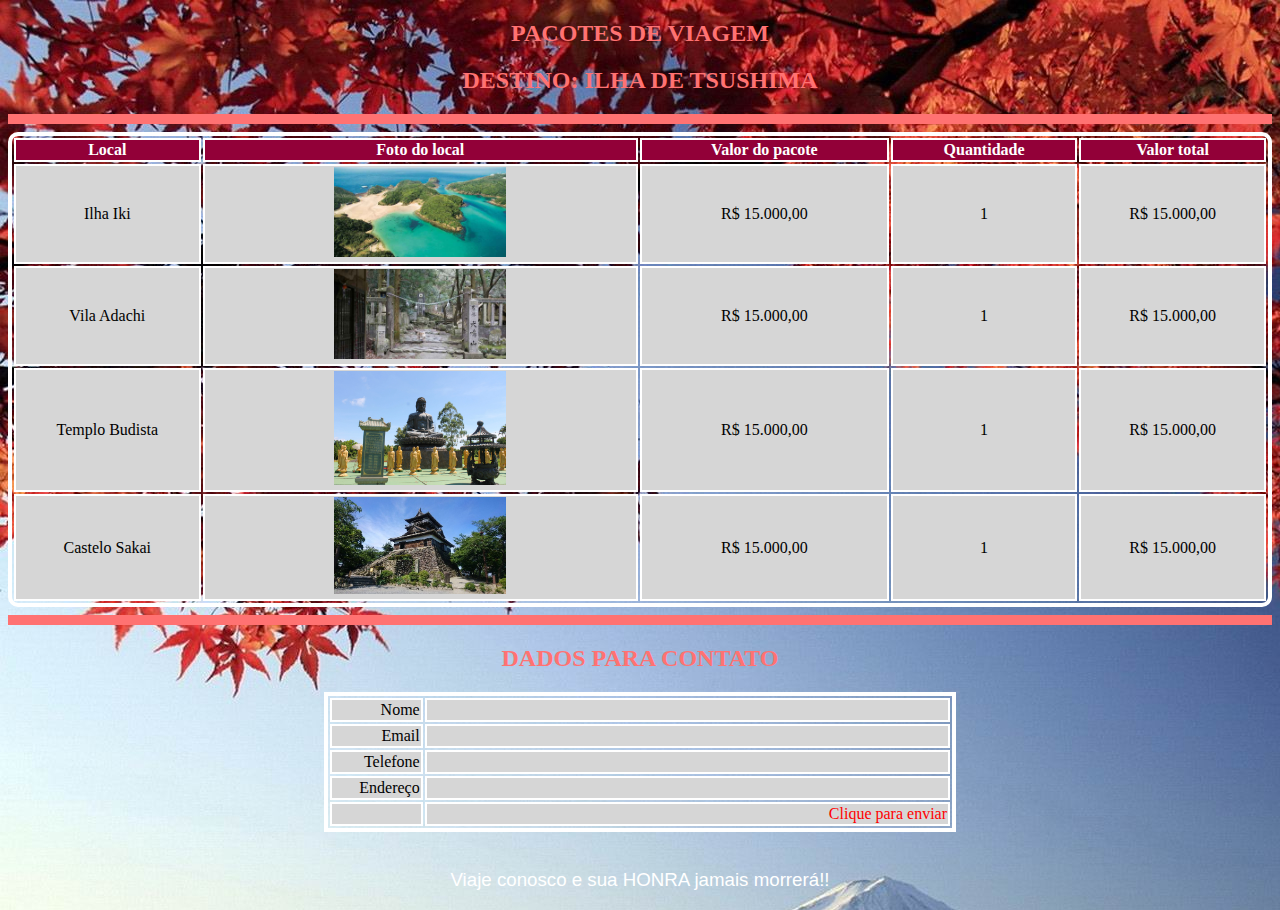
==== index2.html @ c191273f "first commit" ====
<!DOCTYPE html>
<html>
<head>
    <meta charset='utf-8'>
    <meta http-equiv='X-UA-Compatible' content='IE=edge'>
    <title>Pacotes de Viagem</title>
    <meta name='viewport' content='width=device-width, initial-scale=1'>
    <link rel='stylesheet' type='text/css' media='screen' href='/_css/style2.css'>
    <script src='main.js'></script>
</head>
<body>
    <h2>Pacotes de viagem</h1>
    <h2>Destino: Ilha de Tsushima</h1>
    <hr>
    <table >
        <tr>
            <th id="local">Local</th>
            <th id="foto">Foto do local</th>
            <th id="valor">Valor do pacote</th>
            <th id="quantidade">Quantidade</th>
            <th id="total">Valor total</th>
        </tr>
        <tr>
            <td>Ilha Iki</td>
            <td><img src="/_imagens/img01.jpg"></td>
            <td>R$ 15.000,00</td>
            <td>1</td>
            <td>R$ 15.000,00</td>
        </tr>
        <tr>
            <td>Vila Adachi</td>
            <td><img src="/_imagens/img02.jpg"></td>
            <td>R$ 15.000,00</td>
            <td>1</td>
            <td>R$ 15.000,00</td>
        </tr>
        <tr>
            <td>Templo Budista</td>
            <td><img src="/_imagens/img03.jpg"></td>
            <td>R$ 15.000,00</td>
            <td>1</td>
            <td>R$ 15.000,00</td>
        </tr>
        <tr>
            <td>Castelo Sakai</td>
            <td><img src="/_imagens/img04.jpg"></td>
            <td>R$ 15.000,00</td>
            <td>1</td>
            <td>R$ 15.000,00</td>
        </tr>
    </table>
    <hr>
    <h2>Dados para contato</h2>
    <table id="tabela">
        <tr>
            <td class="linha">Nome</td>
            <td></td>
        </tr>
        <tr>
            <td class="linha">Email</td>
            <td></td>
        </tr>
        <tr>
            <td class="linha">Telefone</td>
           <td></td>
        </tr>
        <tr>
            <td class="linha">Endereço</td>
            <td></td>
        </tr>
        <tr>
            <td></td>
            <td id="envio">Clique para enviar</td>
        </tr>
    </table><br>
    <h3>Viaje conosco e sua HONRA jamais morrerá!!<h3>
</body>
</html>
---- _css/style2.css ----
body{
    background-image: url(/_imagens/japao.jpg);
    text-align: center;
    background-size: auto;
}
hr{
    height: 0.5px;
    border: 5px solid rgb(255, 114, 114);
}
h2{
    color: rgb(255, 114, 114);
    text-transform: uppercase ;
}

table{
    width: 100%;
    border: 4px solid white;
    border-radius: 10px;
}
th{
    color: white;
    background-color: rgb(146, 0, 56);
    border: 2px solid white;
}
img{
    height: 40%;
    width: 40%;
}
td{
    text-align: center;
    border: 2px solid white;
    background-color: rgb(214, 214, 214);
}
#local{
    width: 15%;
}
#foto{
    width: 35%;
}
#valor{
    width: 20%;
}
#quantidade, #total{
    width: 15%;
}
#tabela{
    width: 50%;
    margin: auto;
    border-radius: 0%;
}
.linha{
    width: 15%;
    text-align: right;
    
}
#envio{
   width: 85%;
    color: red;
    text-align: right;
}
h3{
    text-align: center;
    color: white;
    font-family: 'Franklin Gothic Medium', 'Arial Narrow', Arial, sans-serif;
    font-weight: normal;
}
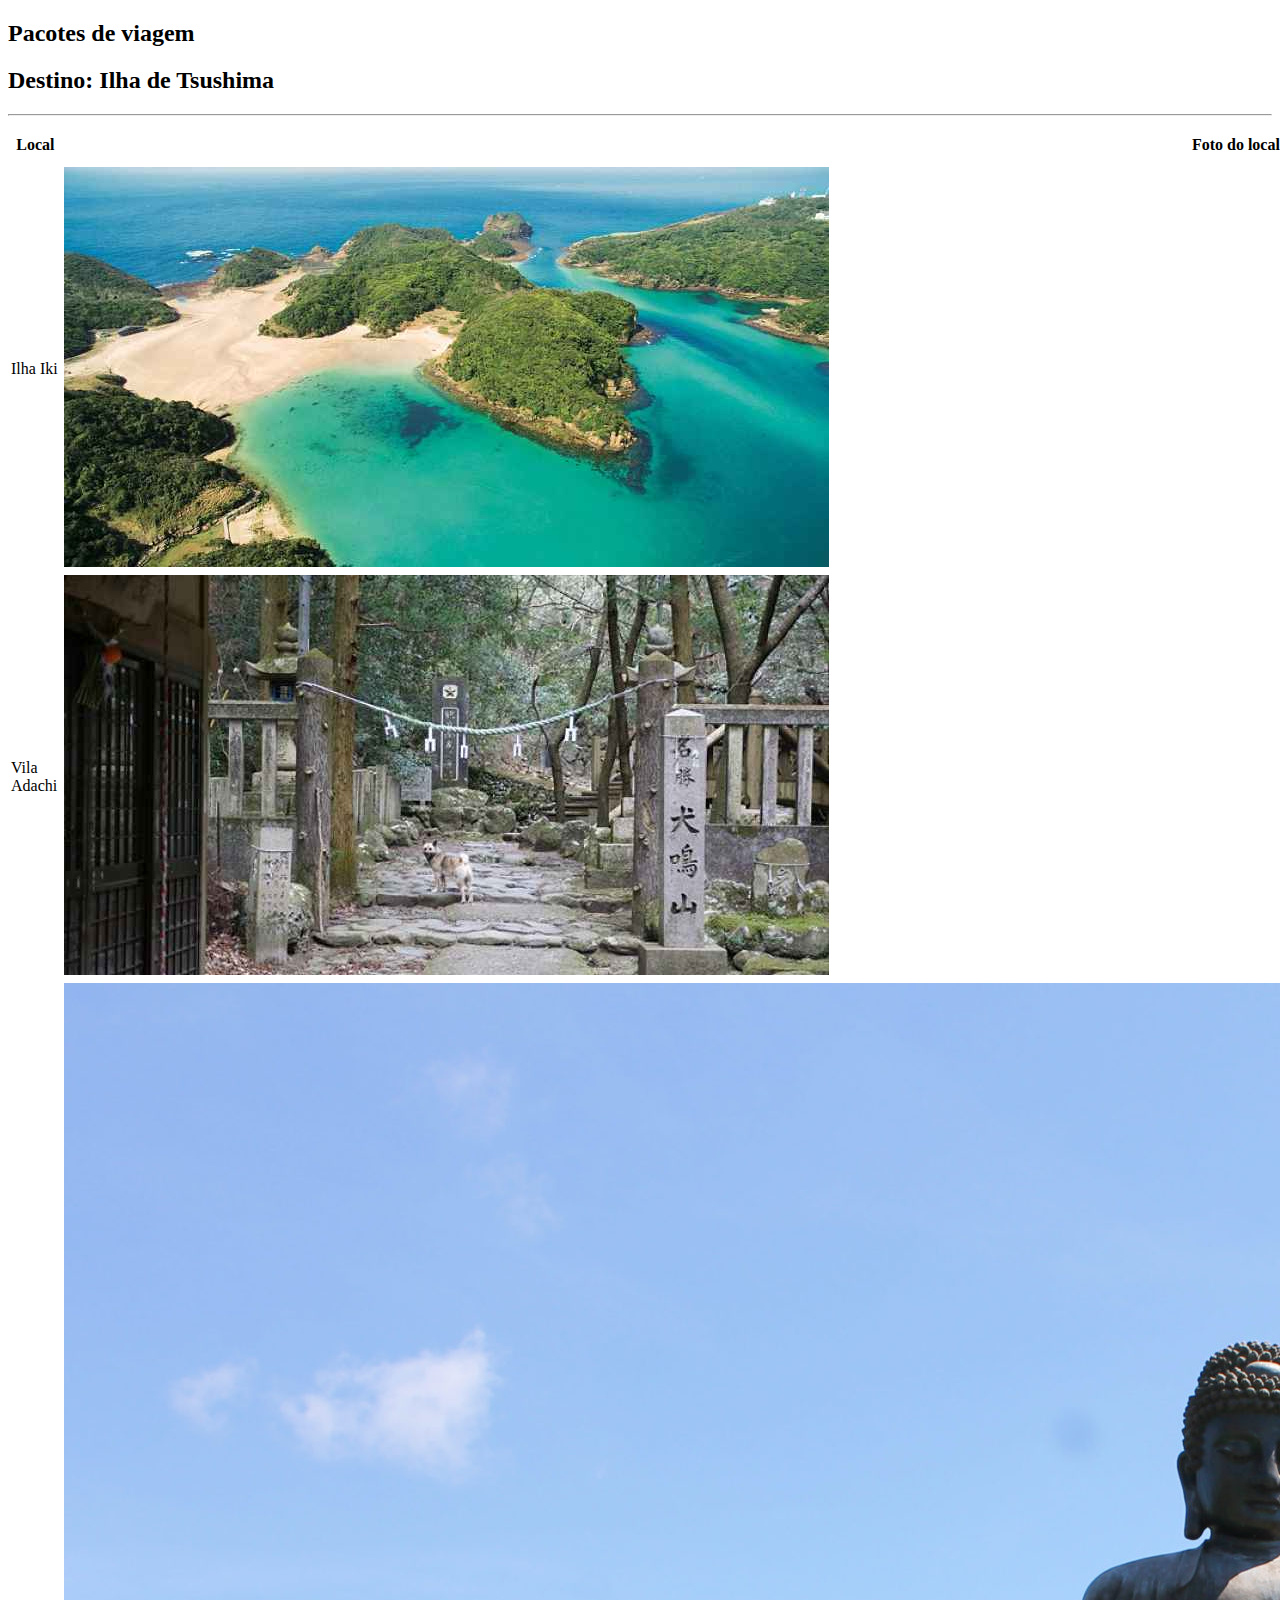
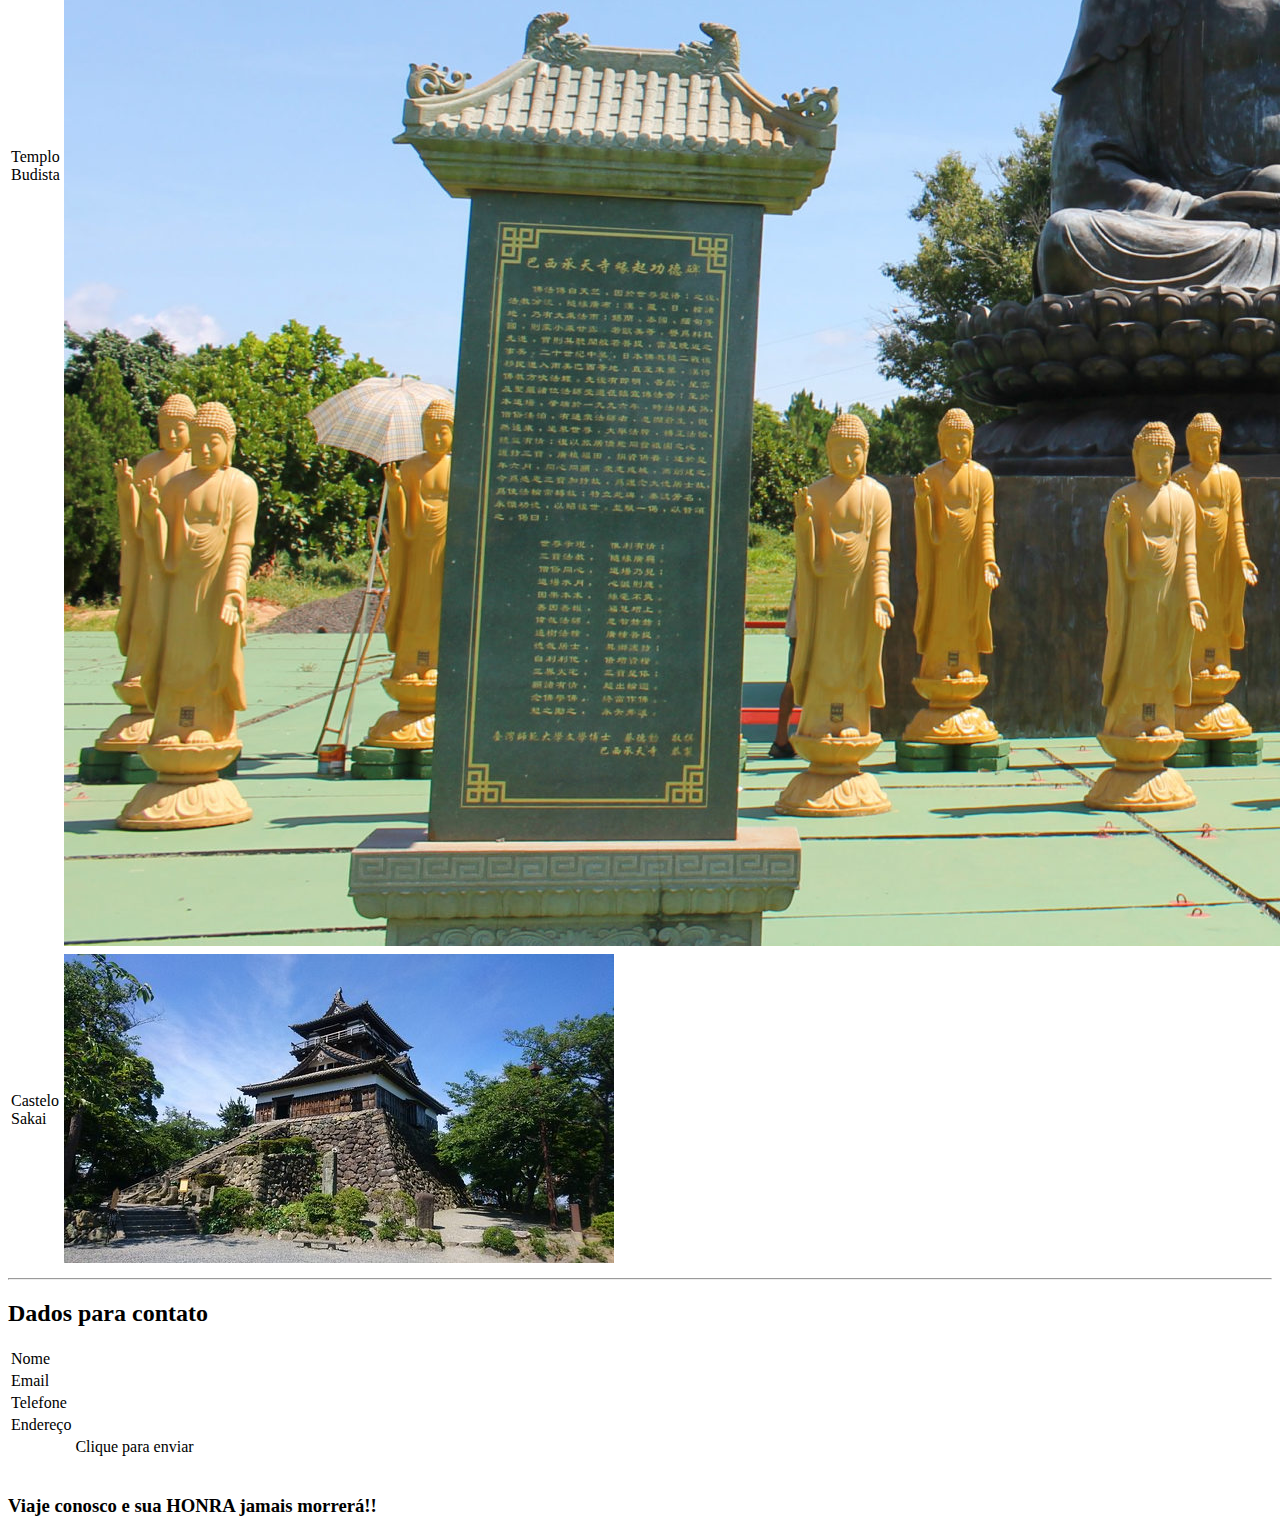
==== commit 86903cda: "Add files via upload" ====
--- a/index2.html
+++ b/index2.html
@@ -1,78 +1,78 @@
-<!DOCTYPE html>
-<html>
-<head>
-    <meta charset='utf-8'>
-    <meta http-equiv='X-UA-Compatible' content='IE=edge'>
-    <title>Pacotes de Viagem</title>
-    <meta name='viewport' content='width=device-width, initial-scale=1'>
-    <link rel='stylesheet' type='text/css' media='screen' href='/_css/style2.css'>
-    <script src='main.js'></script>
-</head>
-<body>
-    <h2>Pacotes de viagem</h1>
-    <h2>Destino: Ilha de Tsushima</h1>
-    <hr>
-    <table >
-        <tr>
-            <th id="local">Local</th>
-            <th id="foto">Foto do local</th>
-            <th id="valor">Valor do pacote</th>
-            <th id="quantidade">Quantidade</th>
-            <th id="total">Valor total</th>
-        </tr>
-        <tr>
-            <td>Ilha Iki</td>
-            <td><img src="/_imagens/img01.jpg"></td>
-            <td>R$ 15.000,00</td>
-            <td>1</td>
-            <td>R$ 15.000,00</td>
-        </tr>
-        <tr>
-            <td>Vila Adachi</td>
-            <td><img src="/_imagens/img02.jpg"></td>
-            <td>R$ 15.000,00</td>
-            <td>1</td>
-            <td>R$ 15.000,00</td>
-        </tr>
-        <tr>
-            <td>Templo Budista</td>
-            <td><img src="/_imagens/img03.jpg"></td>
-            <td>R$ 15.000,00</td>
-            <td>1</td>
-            <td>R$ 15.000,00</td>
-        </tr>
-        <tr>
-            <td>Castelo Sakai</td>
-            <td><img src="/_imagens/img04.jpg"></td>
-            <td>R$ 15.000,00</td>
-            <td>1</td>
-            <td>R$ 15.000,00</td>
-        </tr>
-    </table>
-    <hr>
-    <h2>Dados para contato</h2>
-    <table id="tabela">
-        <tr>
-            <td class="linha">Nome</td>
-            <td></td>
-        </tr>
-        <tr>
-            <td class="linha">Email</td>
-            <td></td>
-        </tr>
-        <tr>
-            <td class="linha">Telefone</td>
-           <td></td>
-        </tr>
-        <tr>
-            <td class="linha">Endereço</td>
-            <td></td>
-        </tr>
-        <tr>
-            <td></td>
-            <td id="envio">Clique para enviar</td>
-        </tr>
-    </table><br>
-    <h3>Viaje conosco e sua HONRA jamais morrerá!!<h3>
-</body>
+<!DOCTYPE html>
+<html>
+<head>
+    <meta charset='utf-8'>
+    <meta http-equiv='X-UA-Compatible' content='IE=edge'>
+    <title>Pacotes de Viagem</title>
+    <meta name='viewport' content='width=device-width, initial-scale=1'>
+    <link rel='stylesheet' type='text/css' media='screen' href='/_css/style2.css'>
+    <script src='main.js'></script>
+</head>
+<body>
+    <h2>Pacotes de viagem</h1>
+    <h2>Destino: Ilha de Tsushima</h1>
+    <hr>
+    <table >
+        <tr>
+            <th id="local">Local</th>
+            <th id="foto">Foto do local</th>
+            <th id="valor">Valor do pacote</th>
+            <th id="quantidade">Quantidade</th>
+            <th id="total">Valor total</th>
+        </tr>
+        <tr>
+            <td>Ilha Iki</td>
+            <td><img src="/_imagens/img01.jpg"></td>
+            <td>R$ 15.000,00</td>
+            <td>1</td>
+            <td>R$ 15.000,00</td>
+        </tr>
+        <tr>
+            <td>Vila Adachi</td>
+            <td><img src="/_imagens/img02.jpg"></td>
+            <td>R$ 15.000,00</td>
+            <td>1</td>
+            <td>R$ 15.000,00</td>
+        </tr>
+        <tr>
+            <td>Templo Budista</td>
+            <td><img src="/_imagens/img03.jpg"></td>
+            <td>R$ 15.000,00</td>
+            <td>1</td>
+            <td>R$ 15.000,00</td>
+        </tr>
+        <tr>
+            <td>Castelo Sakai</td>
+            <td><img src="/_imagens/img04.jpg"></td>
+            <td>R$ 15.000,00</td>
+            <td>1</td>
+            <td>R$ 15.000,00</td>
+        </tr>
+    </table>
+    <hr>
+    <h2>Dados para contato</h2>
+    <table id="tabela">
+        <tr>
+            <td class="linha">Nome</td>
+            <td></td>
+        </tr>
+        <tr>
+            <td class="linha">Email</td>
+            <td></td>
+        </tr>
+        <tr>
+            <td class="linha">Telefone</td>
+           <td></td>
+        </tr>
+        <tr>
+            <td class="linha">Endereço</td>
+            <td></td>
+        </tr>
+        <tr>
+            <td></td>
+            <td id="envio">Clique para enviar</td>
+        </tr>
+    </table><br>
+    <h3>Viaje conosco e sua HONRA jamais morrerá!!<h3>
+</body>
 </html>